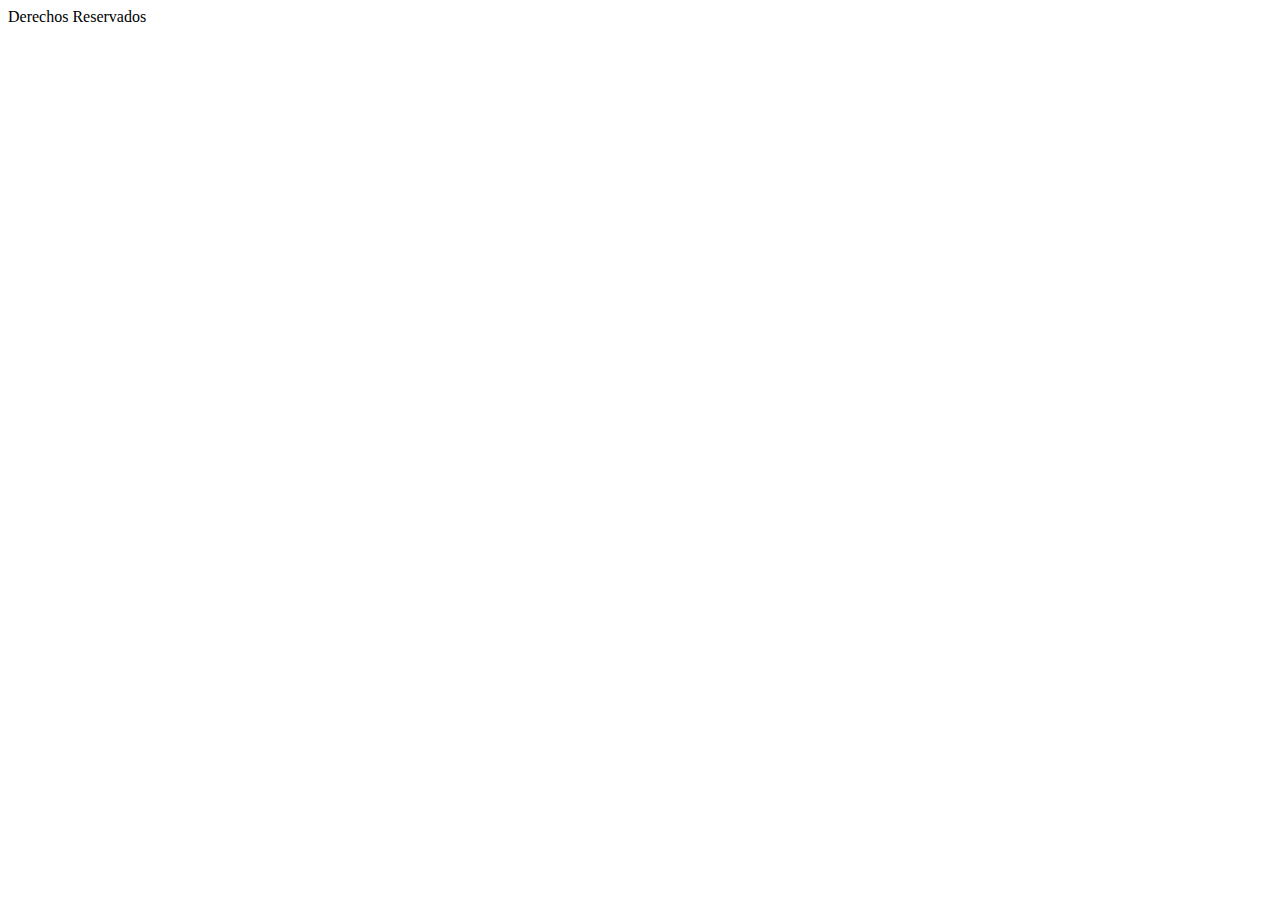
==== index.html @ 8d84965b "Inicio del proyecto con imagenes e index" ====
<!DOCTYPE html>
<! * Archivo:   index.html                                *>
<! * Autor:     Jesus Noriega                             *>
<! * Fecha:     Noviembre 2018                            *>
<! * Proyecto:  CSS3 y Responsive Web Design              *>
<html lang="es" dir="ltr">

  <head>
    <meta charset="utf-8">
    <meta name="viewport" content="width=device-width,user-scalable=no">
    <meta name="author" content="Jesús Noriega">
    <meta name="description" content="CSS3 y Responsive WEB Design" >

    <title>Proyecto del Curso</title>
    <link rel="stylesheet" href="css/estilos.css">
  </head>

  <body>
    
  </body>

  <footer>
    Derechos Reservados
  </footer>

</html>
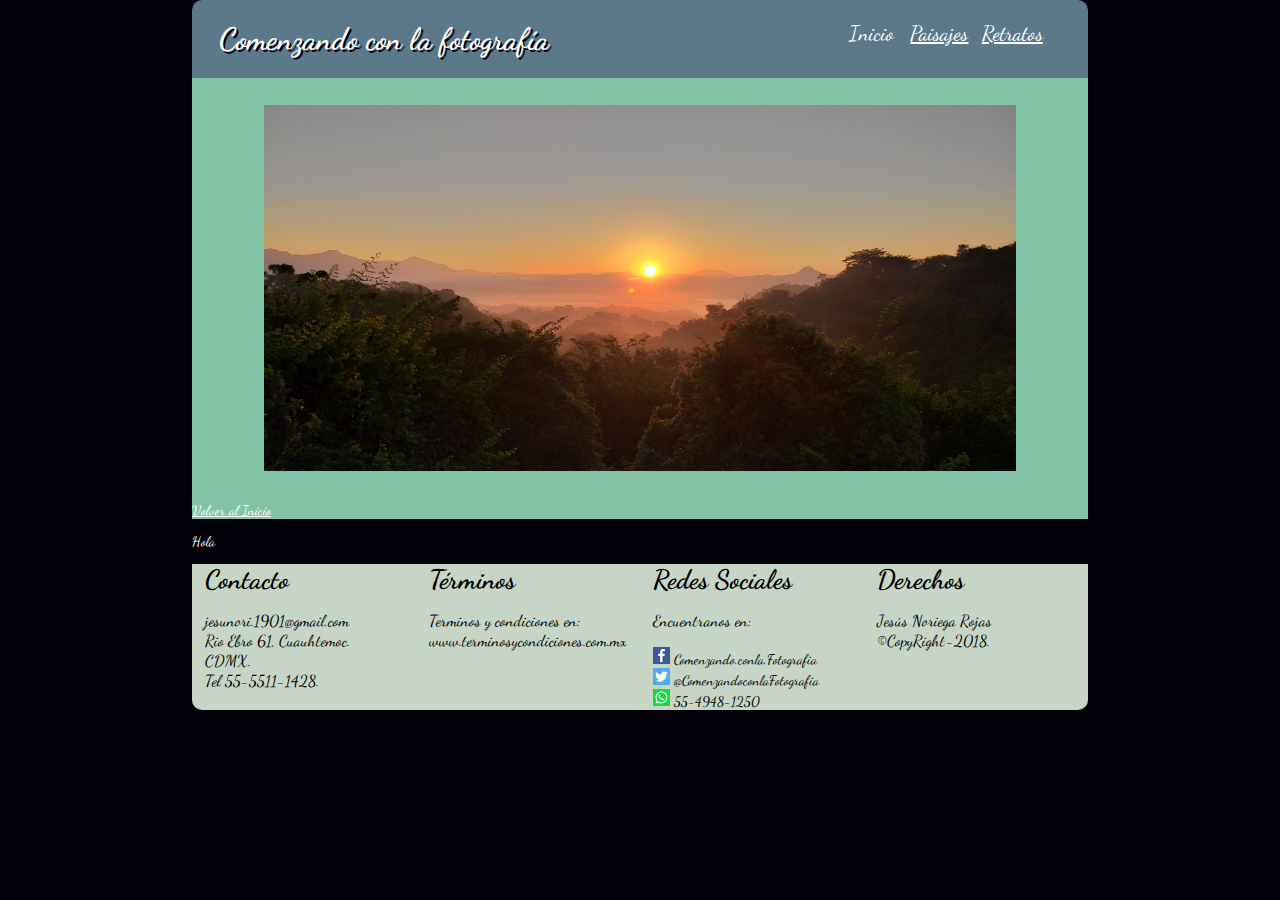
==== commit 0290bbee: "Primer versión como machote de index.html" ====
--- a/index.html
+++ b/index.html
@@ -7,20 +7,106 @@
 
   <head>
     <meta charset="utf-8">
-    <meta name="viewport" content="width=device-width,user-scalable=no">
+    <meta name="viewport" content="width=device-width,user-scalable=no, initial-scale=1.0">
     <meta name="author" content="Jesús Noriega">
     <meta name="description" content="CSS3 y Responsive WEB Design" >
 
     <title>Proyecto del Curso</title>
+
+    <link href='https://fonts.googleapis.com/css?family=Dancing Script' rel='stylesheet' type='text/css'>
     <link rel="stylesheet" href="css/estilos.css">
   </head>
 
   <body>
-    
+
+    <header>
+      <div class="encabezado">
+        <h1 id="inicio">Comenzando con la fotografía</h1>
+
+        <nav>
+          <ul>
+            <li><a href="#inicio">Inicio</a></li>
+            <li><a href="html/Paisajes.html">Paisajes</a></li>
+            <li><a href="html/Retratos.html">Retratos</a></li>
+          </ul>
+        </nav>
+      </div>
+    </header>
+
+
+
+    <section id="contenido">
+      <section id="central">
+          <div>
+            <figure>
+              <img src="img/Amanecer.jpg" alt="Amanecer"/>
+            </figure>
+          </div>
+          <a href="#inicio">Volver al Inicio</a>
+      </section>
+
+      <section class="secundaria">
+        <p>Hola</p>
+      </section>
+
+    </section>
+
+    <footer id="piedepagina">
+
+        <!<div class="contenedorpie">
+          <div>
+            <h2>Contacto</h2>
+              <p>jesunori.1901@gmail.com <br>
+                Rio Ebro 61, Cuauhtemoc. <br>
+                CDMX. <br>
+                Tel 55-5511-1428.<br>
+              </p>
+          </div>
+
+          <div>
+            <h2>Términos</h2>
+              <p>Terminos y condiciones en: <br>
+                www.terminosycondiciones.com.mx
+              </p>
+          </div>
+
+          <div>
+            <h2>Redes Sociales</h2>
+              <p>Encuentranos en:</p>
+              <ul class="redes">
+                <li>
+                  <figure>
+                     <img src="iconos/facebook.svg" class="iconoadaptativo" alt="icono de facebook"/> Comenzando.conla.Fotografia
+                  </figure>
+                </li>
+
+                <li>
+                  <figure>
+                   <img src="iconos/twitter.svg" class="iconoadaptativo" alt="icono de twitter"/> @ComenzandoconlaFotografia
+                  </figure>
+                </li>
+
+                <li>
+                  <figure>
+                   <img src="iconos/whatsapp.svg" class="iconoadaptativo" alt="icono de whatsapp"/> 55-4948-1250
+                  </figure>
+                </li>
+              </ul>
+
+          </div>
+
+          <div>
+            <h2>Derechos</h2>
+            <p>Jesús Noriega Rojas <br>©CopyRight-2018.</p>
+          </div>
+        <!</div>
+
+    </footer>
+
   </body>
 
-  <footer>
-    Derechos Reservados
-  </footer>
+
+
+
 
 </html>
--- a/css/estilos.css
+++ b/css/estilos.css
@@ -0,0 +1,170 @@
+/****************************************************************
+ * Definición de estilos para mi proyecto
+ * Author: Jesús Noriega Rojas.
+ * Fecha: Noviembre del 2018
+ * Proyecto: CSS3 y Responsive Web Design
+ ****************************************************************/
+
+ body {
+   background-color: #02010a;
+   font-family: 'Dancing Script',  Verdana, Cursive;
+   margin-left: 15%;
+   margin-top: 0;
+ 	 width: 70%;
+   font-size: 14px;
+   color: white;
+ }
+
+ header {
+    background-color: #5b7989;
+    border-radius: 10px 10px 0 0;
+    -moz-border-radius: 10px 10px 0 0;			/* Para Mozilla */
+  	-webkit-border-radius: 10px 10px 0 0;		/* para Safari */
+    width: 100%;
+    height: 12%;
+ }
+
+.encabezado {
+   display: flex;
+   flex-direction: row;
+   /*animation: aparece 2s;*/
+}
+
+@-webkit-keyframes aparece{
+  0% {
+    margin-top:150%;
+  }
+
+  60% {
+    margin-top:-5%;
+  }
+
+  100% {
+    margin-top:0%;
+  }
+
+}
+
+.encabezado h1 {
+   font-size: 2.2em;
+   padding-left: 3%;
+   text-shadow: 2px 2px #02010a;
+   text-align: left;
+   vertical-align: middle;
+   width: 50%;
+}
+
+.encabezado nav{
+  width: 50%;
+  font-size: 1.5em;
+}
+
+.encabezado nav ul {
+    width: 90%;
+    margin-left: 30%;
+    list-style-type: none;
+    float: left;
+}
+
+.encabezado nav ul li {
+  width: 18%;
+  display: inline;
+  text-align: right;
+  vertical-align: middle;
+  float: left;
+  margin-right: 1%;
+}
+
+a[href] {
+  /*text-decoration: none;*/
+  color: white;
+}
+
+nav ul li a[href^='#'] {
+  text-decoration: none;
+}
+
+h2 {
+  margin: 0;
+}
+
+#contenido{
+  display: flex;
+  flex-direction: column;
+}
+
+#central{
+  background-color: #82c3a6;
+}
+
+#central > div figure {
+  margin: 0;
+}
+
+#central > div img {
+  margin: 3% 8% 3% 8%;
+  width: 84%;
+}
+
+.secundaria{
+  display: flex;
+  flex-direction: row;
+}
+
+
+
+/*
+section{
+  color: white;
+  width: 100%;
+  height: 500px;
+  background-color: yellow;
+  margin: 0;
+}
+*/
+
+footer {
+  clear: both;
+  color: black;
+  width: 100%;
+  background-color: #C6d5c5;
+  border-radius: 0 0 10px 10px;
+  -moz-border-radius: 0 0 10px 10px;			/* Para Mozilla */
+  -webkit-border-radius: 0 0 10px 10px;		/* para Safari */
+
+}
+
+ #piedepagina{
+   display: flex;
+   flex-direction: row;
+ }
+
+ #piedepagina > div {
+      text-align: left;
+      width: 25%;
+      margin-left: 1.5%;
+ }
+
+#piedepagina > div h2 {
+  font-size: 1.9em;
+}
+
+#piedepagina > div p {
+  font-size: 1.15em
+}
+
+
+
+.redes {
+  list-style-type: none;
+  margin: 0;
+  padding-left: 0;
+}
+
+.redes > li figure {
+    margin: 0;
+}
+
+.iconoadaptativo {
+  width: 8%;
+}
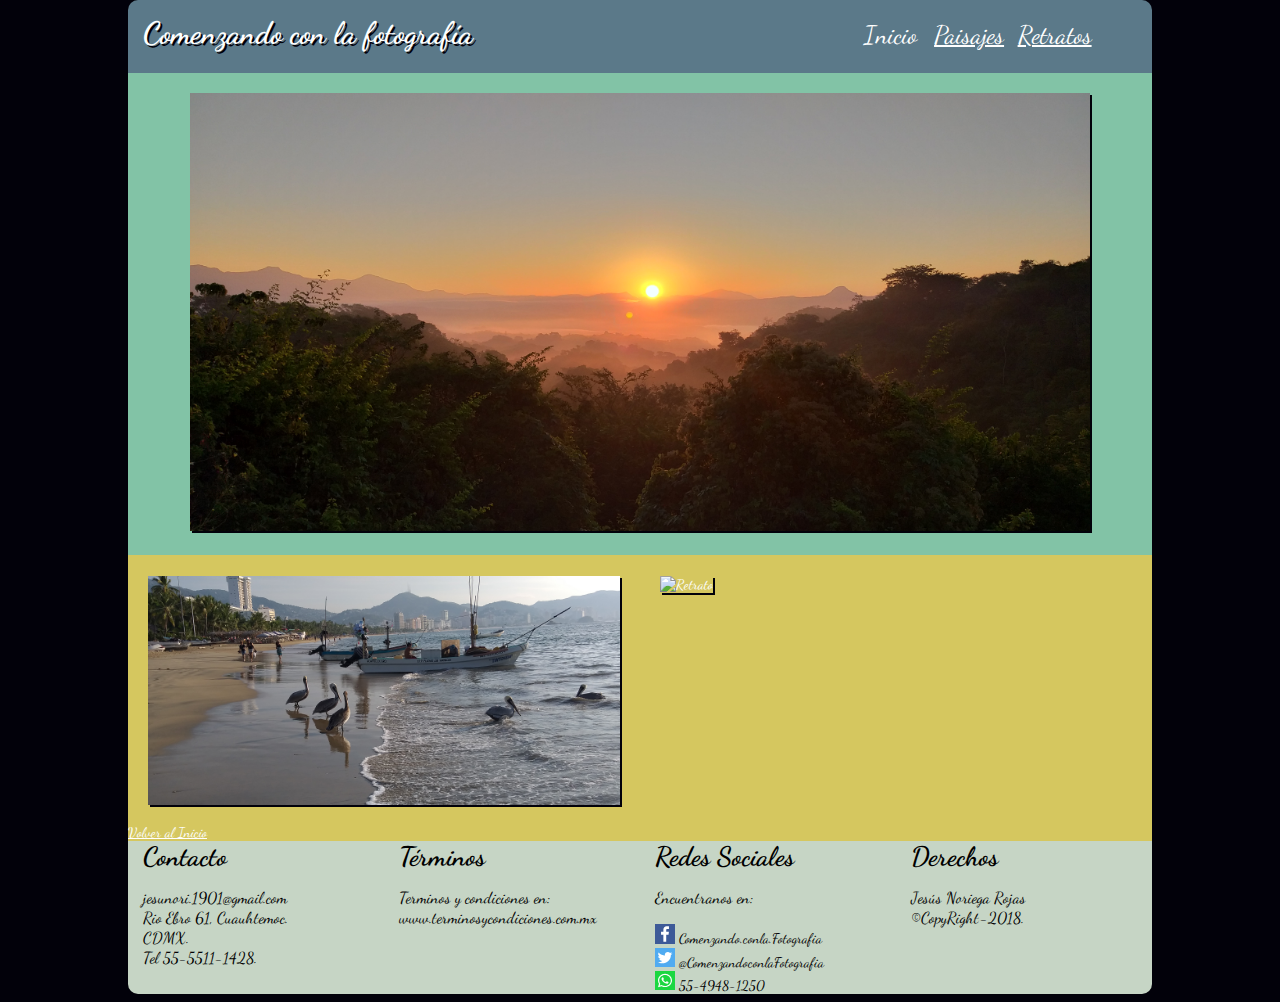
==== commit 7409ab4e: "Index completo y retratos ya en formato, paisaje en machote" ====
--- a/index.html
+++ b/index.html
@@ -20,33 +20,51 @@
   <body>
 
     <header>
-      <div class="encabezado">
-        <h1 id="inicio">Comenzando con la fotografía</h1>
+      <section class="encabezado">
+        <div>
+          <h1 id="inicio">Comenzando con la fotografía</h1>
+        </div>
 
-        <nav>
-          <ul>
-            <li><a href="#inicio">Inicio</a></li>
-            <li><a href="html/Paisajes.html">Paisajes</a></li>
-            <li><a href="html/Retratos.html">Retratos</a></li>
-          </ul>
-        </nav>
-      </div>
+        <div>
+          <nav>
+            <ul>
+              <li><a href="#inicio">Inicio</a></li>
+              <li><a href="html/paisajes.html">Paisajes</a></li>
+              <li><a href="html/retratos.html">Retratos</a></li>
+            </ul>
+          </nav>
+        </div>
+
+      </section>
     </header>
 
+    <section id="contenedor">
 
+      <div id="contenido">
+        <figure>
+          <img src="img/Amanecer.jpg" alt="Amanecer" class="borde" />
+        </figure>
+      </div>
 
-    <section id="contenido">
-      <section id="central">
+      <section id="secundaria">
+        <div class="imagenjpg">
           <div>
             <figure>
-              <img src="img/Amanecer.jpg" alt="Amanecer"/>
+              <img src="img/Pelicanos.jpg" alt="Pelicanos" class="borde" />
             </figure>
           </div>
-          <a href="#inicio">Volver al Inicio</a>
-      </section>
 
-      <section class="secundaria">
-        <p>Hola</p>
+          <div>
+            <figure>
+              <img src="img/Retratoc.jpg" alt="Retrato" class="borde" />
+            </figure>
+          </div>
+
+          <div>
+            <a href="#inicio">Volver al Inicio</a>
+          </div>
+
+        </div>
       </section>
 
     </section>
--- a/css/estilos.css
+++ b/css/estilos.css
@@ -8,10 +8,10 @@
  body {
    background-color: #02010a;
    font-family: 'Dancing Script',  Verdana, Cursive;
-   margin-left: 15%;
+   margin-left: 10%;
    margin-top: 0;
- 	 width: 70%;
-   font-size: 14px;
+ 	 width: 80%;
+   font-size: 14px; /* Para Laptom le puse 12 pero tenia 14 */
    color: white;
  }
 
@@ -21,12 +21,13 @@
     -moz-border-radius: 10px 10px 0 0;			/* Para Mozilla */
   	-webkit-border-radius: 10px 10px 0 0;		/* para Safari */
     width: 100%;
-    height: 12%;
+    /*height: 12%;*/
  }
 
 .encabezado {
    display: flex;
    flex-direction: row;
+   /*flex-wrap: nowrap;*/
    /*animation: aparece 2s;*/
 }
 
@@ -45,30 +46,38 @@
 
 }
 
-.encabezado h1 {
+.encabezado > div {
+  width: 50%;
+
+}
+
+.encabezado > div h1 {
    font-size: 2.2em;
    padding-left: 3%;
    text-shadow: 2px 2px #02010a;
    text-align: left;
+   margin-top: 3%;
    vertical-align: middle;
-   width: 50%;
-}
-
-.encabezado nav{
-  width: 50%;
-  font-size: 1.5em;
-}
-
-.encabezado nav ul {
+}
+
+/*
+.encabezado > div nav{
+  /*font-size: 1.8em;
+  background-color: black;
+}
+*/
+
+.encabezado > div nav ul {
     width: 90%;
     margin-left: 30%;
+    margin-top: 4%;
     list-style-type: none;
-    float: left;
-}
-
-.encabezado nav ul li {
+}
+
+.encabezado > div nav ul li {
   width: 18%;
   display: inline;
+  font-size: 1.8em;
   text-align: right;
   vertical-align: middle;
   float: left;
@@ -76,7 +85,6 @@
 }
 
 a[href] {
-  /*text-decoration: none;*/
   color: white;
 }
 
@@ -88,40 +96,71 @@
   margin: 0;
 }
 
-#contenido{
+#contenedor{
   display: flex;
   flex-direction: column;
-}
-
-#central{
   background-color: #82c3a6;
-}
-
-#central > div figure {
-  margin: 0;
-}
-
-#central > div img {
-  margin: 3% 8% 3% 8%;
-  width: 84%;
-}
-
-.secundaria{
+  width: 100%;
+}
+
+#contenido{
+  margin: 2% 2% 2% 2%;
+  width: 900px;
+  align-self: center;
+}
+
+#contenido figure {
+  margin: 0;
+}
+
+#contenido figure img {
+  width: 100%;
+  box-shadow: 2px 2px #02010a;
+
+}
+
+#secundaria, #primaria {
+  background-color: #d5c75f;
+  border: 1px;
+}
+
+.imagenjpg {
   display: flex;
   flex-direction: row;
-}
-
-
-
-/*
-section{
-  color: white;
-  width: 100%;
-  height: 500px;
-  background-color: yellow;
-  margin: 0;
-}
-*/
+  flex-wrap: wrap;
+}
+
+#secundaria .imagenjpg > div {
+  width: 50%;
+}
+
+#primaria .imagenjpg > div {
+  width: 33.33%;
+}
+
+.imagenjpg > div figure {
+  margin: 0;
+}
+
+.imagenjpg > div img {
+  width: 92%;
+  margin: 4% 4% 3% 4%;
+  padding: 0;
+}
+
+.borde {
+  box-shadow: 2px 2px #02010a;
+}
+
+#secundaria .imagenjpg div img[src$='Pelicanos.jpg']:hover {
+  box-shadow: 2px 2px #82c3a6;
+  transform: rotate(10deg);
+}
+
+#secundaria .imagenjpg div img[src$='Retratoc.jpg']:hover {
+  transform: translate(20px, -5px);
+  box-shadow: 2px 2px #82c3a6;
+}
 
 footer {
   clear: both;
@@ -131,7 +170,6 @@
   border-radius: 0 0 10px 10px;
   -moz-border-radius: 0 0 10px 10px;			/* Para Mozilla */
   -webkit-border-radius: 0 0 10px 10px;		/* para Safari */
-
 }
 
  #piedepagina{
@@ -153,8 +191,6 @@
   font-size: 1.15em
 }
 
-
-
 .redes {
   list-style-type: none;
   margin: 0;
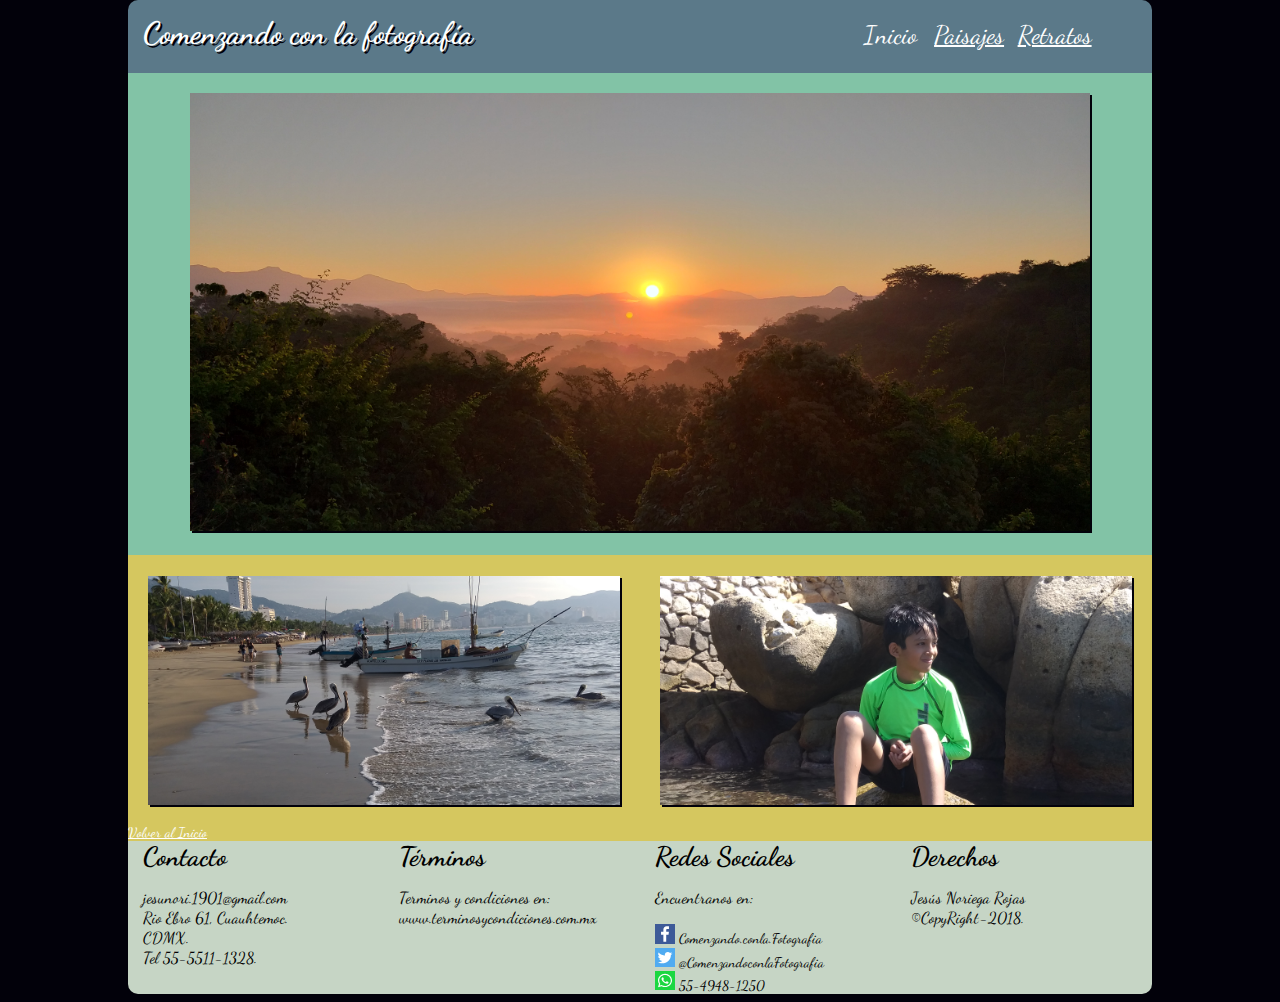
==== commit 95951c8b: "Completas las 3 paginas para Desktop" ====
--- a/index.html
+++ b/index.html
@@ -56,7 +56,7 @@
 
           <div>
             <figure>
-              <img src="img/Retratoc.jpg" alt="Retrato" class="borde" />
+              <img src="img/Retrato.jpg" alt="Retrato" class="borde" />
             </figure>
           </div>
 
@@ -77,7 +77,7 @@
               <p>jesunori.1901@gmail.com <br>
                 Rio Ebro 61, Cuauhtemoc. <br>
                 CDMX. <br>
-                Tel 55-5511-1428.<br>
+                Tel 55-5511-1328.<br>
               </p>
           </div>
 
--- a/css/estilos.css
+++ b/css/estilos.css
@@ -157,9 +157,24 @@
   transform: rotate(10deg);
 }
 
-#secundaria .imagenjpg div img[src$='Retratoc.jpg']:hover {
+#secundaria .imagenjpg div img[src$='Retrato.jpg']:hover {
   transform: translate(20px, -5px);
   box-shadow: 2px 2px #82c3a6;
+}
+
+#primaria .imagenjpg > div:first-child {
+  -webkit-filter:blur(10px);			/* Chrome, Safari, Opera */
+  filter:blur(10px);
+}
+
+#primaria .imagenjpg > div:nth-child(even) {
+  -webkit-filter:grayscale(100%);			/* Chrome, Safari, Opera */
+  filter:grayscale(100%);
+}
+
+#primaria .imagenjpg > div:nth-child(3) {
+  -webkit-filter:sepia(90%);			/* Chrome, Safari, Opera */
+  filter:sepia(90%);
 }
 
 footer {
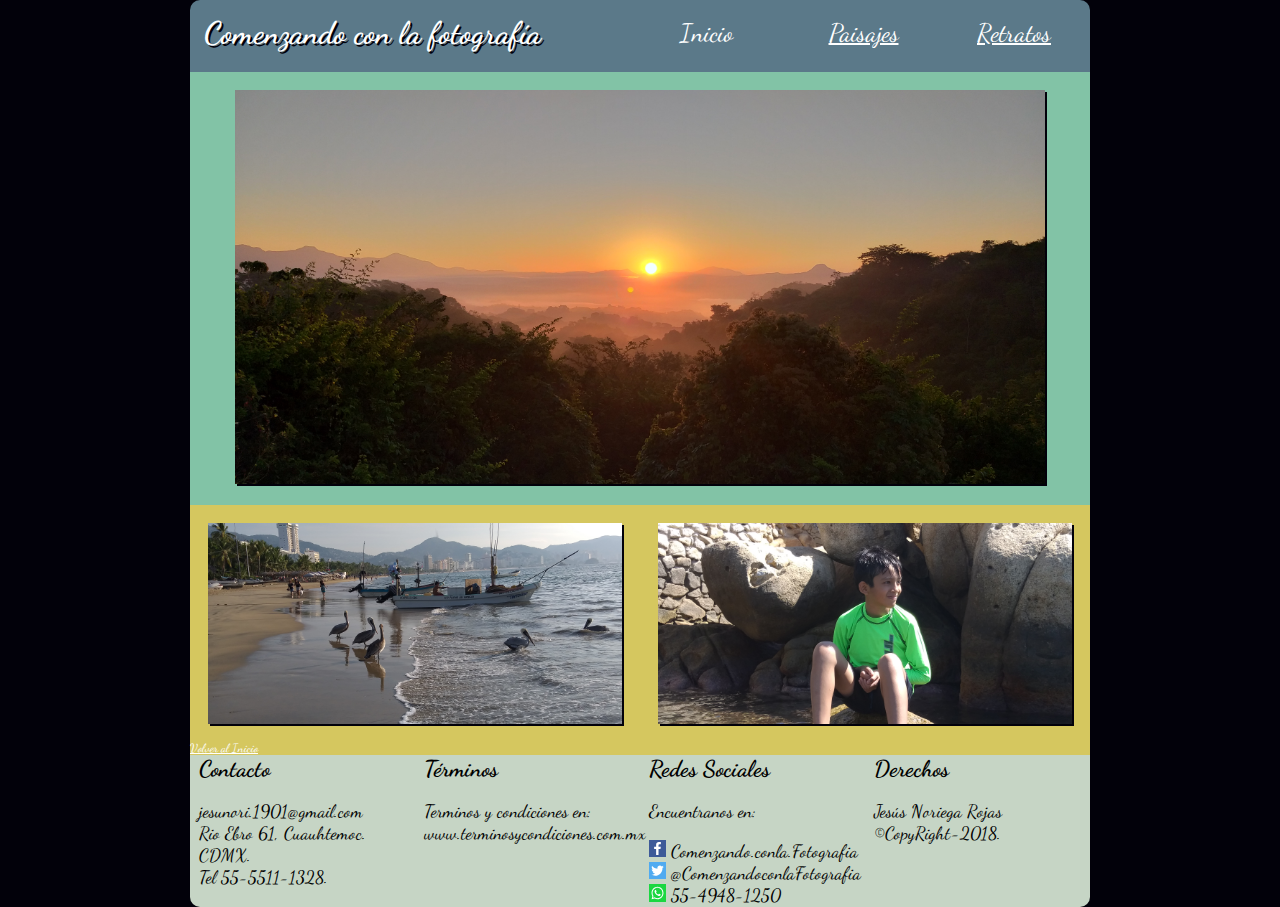
==== commit 88f04a95: "Version 1.0 Final" ====
--- a/index.html
+++ b/index.html
@@ -19,6 +19,8 @@
 
   <body>
 
+  <div class="contenido">
+
     <header>
       <section class="encabezado">
         <div>
@@ -38,9 +40,10 @@
       </section>
     </header>
 
+
     <section id="contenedor">
 
-      <div id="contenido">
+      <div id="contgrande">
         <figure>
           <img src="img/Amanecer.jpg" alt="Amanecer" class="borde" />
         </figure>
@@ -70,57 +73,54 @@
     </section>
 
     <footer id="piedepagina">
+        <div>
+          <h2>Contacto</h2>
+            <p>jesunori.1901@gmail.com <br>
+              Rio Ebro 61, Cuauhtemoc. <br>
+              CDMX. <br>
+              Tel 55-5511-1328.<br>
+            </p>
+        </div>
 
-        <!<div class="contenedorpie">
-          <div>
-            <h2>Contacto</h2>
-              <p>jesunori.1901@gmail.com <br>
-                Rio Ebro 61, Cuauhtemoc. <br>
-                CDMX. <br>
-                Tel 55-5511-1328.<br>
-              </p>
-          </div>
+        <div>
+          <h2>Términos</h2>
+            <p>Terminos y condiciones en: <br>
+              www.terminosycondiciones.com.mx
+            </p>
+        </div>
 
-          <div>
-            <h2>Términos</h2>
-              <p>Terminos y condiciones en: <br>
-                www.terminosycondiciones.com.mx
-              </p>
-          </div>
-
-          <div>
-            <h2>Redes Sociales</h2>
-              <p>Encuentranos en:</p>
+        <div>
+          <h2>Redes Sociales</h2>
+            <p>Encuentranos en:</p>
               <ul class="redes">
                 <li>
                   <figure>
-                     <img src="iconos/facebook.svg" class="iconoadaptativo" alt="icono de facebook"/> Comenzando.conla.Fotografia
+                    <img src="iconos/facebook.svg" class="iconoadaptativo" alt="icono de facebook"/> Comenzando.conla.Fotografia
                   </figure>
                 </li>
 
                 <li>
                   <figure>
-                   <img src="iconos/twitter.svg" class="iconoadaptativo" alt="icono de twitter"/> @ComenzandoconlaFotografia
+                    <img src="iconos/twitter.svg" class="iconoadaptativo" alt="icono de twitter"/> @ComenzandoconlaFotografia
                   </figure>
                 </li>
 
                 <li>
                   <figure>
-                   <img src="iconos/whatsapp.svg" class="iconoadaptativo" alt="icono de whatsapp"/> 55-4948-1250
+                    <img src="iconos/whatsapp.svg" class="iconoadaptativo" alt="icono de whatsapp"/> 55-4948-1250
                   </figure>
                 </li>
               </ul>
+        </div>
 
-          </div>
-
-          <div>
-            <h2>Derechos</h2>
-            <p>Jesús Noriega Rojas <br>©CopyRight-2018.</p>
-          </div>
-        <!</div>
+        <div>
+          <h2>Derechos</h2>
+          <p>Jesús Noriega Rojas <br>©CopyRight-2018.</p>
+        </div>
 
     </footer>
 
+  </div>
   </body>
 
 
--- a/css/estilos.css
+++ b/css/estilos.css
@@ -8,11 +8,14 @@
  body {
    background-color: #02010a;
    font-family: 'Dancing Script',  Verdana, Cursive;
-   margin-left: 10%;
-   margin-top: 0;
- 	 width: 80%;
-   font-size: 14px; /* Para Laptom le puse 12 pero tenia 14 */
+   margin: 0 auto;
+   font-size: 12px;
    color: white;
+ }
+
+ .contenido {
+   width: 900px;
+   margin: 0 auto;
  }
 
  header {
@@ -21,14 +24,13 @@
     -moz-border-radius: 10px 10px 0 0;			/* Para Mozilla */
   	-webkit-border-radius: 10px 10px 0 0;		/* para Safari */
     width: 100%;
-    /*height: 12%;*/
  }
 
 .encabezado {
    display: flex;
    flex-direction: row;
-   /*flex-wrap: nowrap;*/
-   /*animation: aparece 2s;*/
+   flex-wrap: wrap;
+   animation: aparece 2s;
 }
 
 @-webkit-keyframes aparece{
@@ -48,11 +50,10 @@
 
 .encabezado > div {
   width: 50%;
-
 }
 
 .encabezado > div h1 {
-   font-size: 2.2em;
+   font-size: 2.6em;
    padding-left: 3%;
    text-shadow: 2px 2px #02010a;
    text-align: left;
@@ -60,28 +61,24 @@
    vertical-align: middle;
 }
 
-/*
-.encabezado > div nav{
-  /*font-size: 1.8em;
-  background-color: black;
-}
-*/
+.encabezado > div nav {
+  margin: 0 auto;
+}
 
 .encabezado > div nav ul {
-    width: 90%;
-    margin-left: 30%;
+    width: 100%;
+    display: flex;
+    flex-direction: row;
+    flex-wrap: nowrap;
     margin-top: 4%;
     list-style-type: none;
 }
 
 .encabezado > div nav ul li {
-  width: 18%;
-  display: inline;
-  font-size: 1.8em;
-  text-align: right;
+  width: 33%;
+  font-size: 2.1em;
+  text-align: left;
   vertical-align: middle;
-  float: left;
-  margin-right: 1%;
 }
 
 a[href] {
@@ -103,20 +100,19 @@
   width: 100%;
 }
 
-#contenido{
+#contgrande{
   margin: 2% 2% 2% 2%;
-  width: 900px;
+  width: 90%;
   align-self: center;
 }
 
-#contenido figure {
-  margin: 0;
-}
-
-#contenido figure img {
+#contgrande figure {
+  margin: 0;
+}
+
+#contgrande figure img {
   width: 100%;
   box-shadow: 2px 2px #02010a;
-
 }
 
 #secundaria, #primaria {
@@ -190,12 +186,13 @@
  #piedepagina{
    display: flex;
    flex-direction: row;
+   flex-wrap: nowrap;
  }
 
  #piedepagina > div {
       text-align: left;
-      width: 25%;
-      margin-left: 1.5%;
+      width: 24%;
+      margin-left: 1%;
  }
 
 #piedepagina > div h2 {
@@ -203,7 +200,7 @@
 }
 
 #piedepagina > div p {
-  font-size: 1.15em
+  font-size: 1.5em;
 }
 
 .redes {
@@ -214,8 +211,66 @@
 
 .redes > li figure {
     margin: 0;
+    font-size: 1.5em;
 }
 
 .iconoadaptativo {
   width: 8%;
 }
+
+
+@media screen and (max-width: 900px){
+  body {
+    margin-left: 10%;
+    margin: 0 auto;
+    width: 100%;
+    font-size: 13px;
+  }
+
+  .contenido {
+    width: 80%;
+    margin: 0 auto;
+  }
+
+  .encabezado > div {
+    width: 100%;
+    margin: 0 auto;
+  }
+
+  .encabezado > div h1 {
+     text-align: center;
+  }
+
+  .encabezado > div nav ul {
+      width: 100%;
+      margin-left: 0;
+      text-align: left;
+  }
+
+  .encabezado > div nav ul li {
+    width: 33.3%;
+  }
+
+  #contgrande{
+    margin: 2% 2% 2% 2%;
+    width: 96%;
+  }
+
+  #secundaria .imagenjpg > div {
+    width: 100%;
+    margin: 0 auto;
+  }
+
+  #primaria .imagenjpg > div {
+    width: 100%;
+  }
+
+  #piedepagina{
+    flex-wrap: wrap;
+  }
+
+  #piedepagina > div {
+    width: 100%;
+    margin: 5%;
+  }
+}
